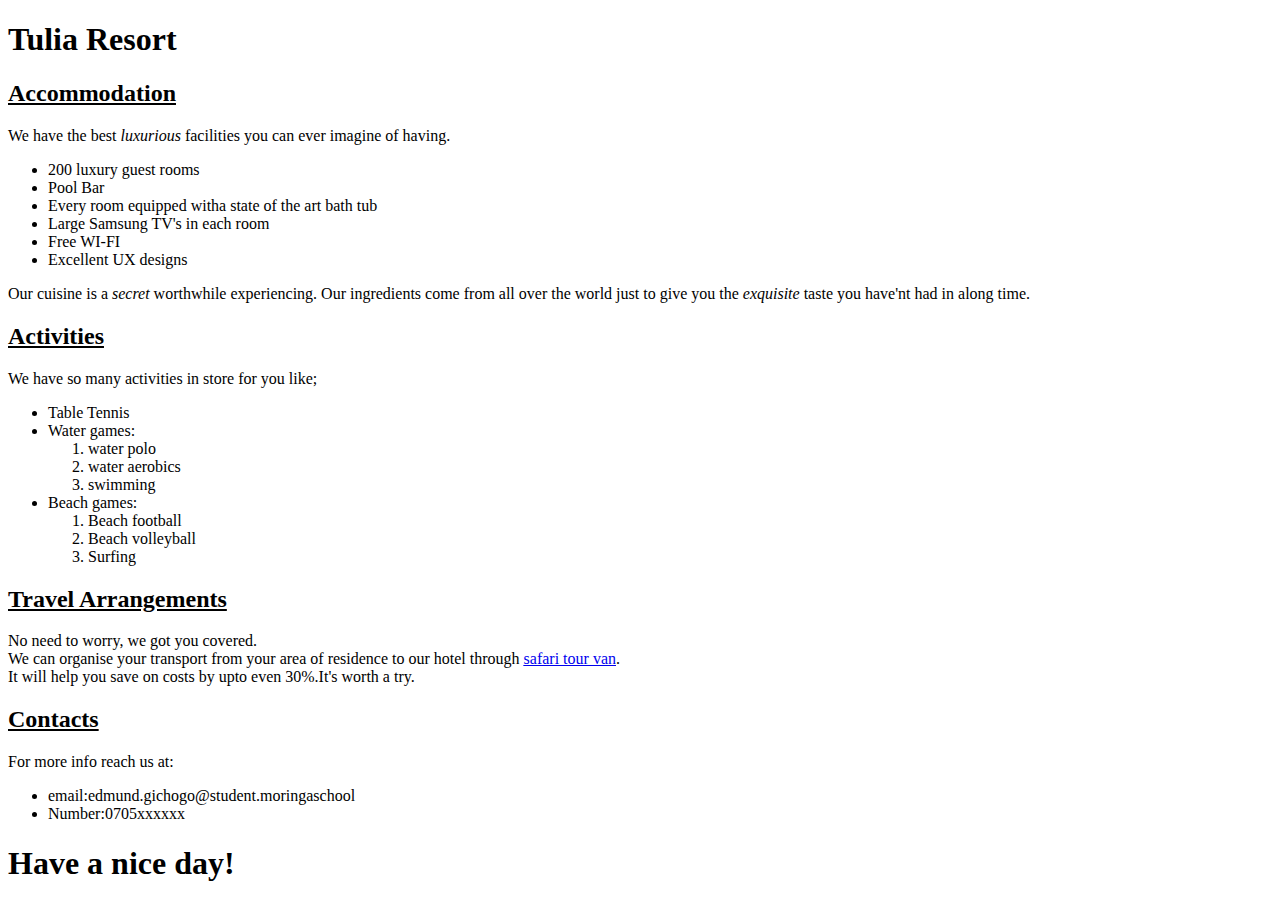
==== Tulia.html @ fbc11326 "add images" ====
<!DOCTYPE html>
<html>
<head>
    <title>Tulia Resort</title>

</head>
<body>
    <h1>Tulia Resort</h1>

    <h2><u>Accommodation</u></h2>
        <p>We have the best <em>luxurious</em> facilities you can ever imagine of having.</p>
        <p>
            <ul>
                <li>200 luxury guest rooms</li>
                <li>Pool Bar</li>
                <li>Every room equipped witha state of the art bath tub</li>
                <li>Large Samsung TV's in each room</li>
                <li>Free WI-FI</li>
                <li>Excellent UX designs</li>
            </ul>
        </p>
        <p>Our cuisine is a <i>secret</i> worthwhile experiencing. Our ingredients come from all over the world just to give you the <em>exquisite</em> taste you have'nt had in along time.</p>
    <h2><u>Activities</u></h2>
        <p>We have so many activities in store for you like;</p>
            <ul>
                <li>Table Tennis</li>
                <li>Water games:</br>
                 <div>
                  <ol>
                   <li>water polo</li>
                   <li>water aerobics</li>
                   <li>swimming</li>
                  </ol>
                </div></li>
                <li>Beach games:</br></li>
                 <div>
                    <ol>
                     <li>Beach football</li>
                     <li>Beach volleyball</li>
                     <li>Surfing</li>
                    </ol>
                 </div>
            </ul>
                <div>
    <h2><u>Travel Arrangements</u></h2>
                </div>
        <p>No need to worry, we got you covered.</br>We can organise your transport from your area of residence to our hotel through <a href=https://www.bammtours.co.ke/tour-van-for-hire><u>safari tour van</u></a>.</br>It will help you save on costs by upto even 30%.It's worth a try.</p>
    <h2><u>Contacts</u></h2>
        <p>
        For more info reach us at:</br>
            <ul>
                <li>email:edmund.gichogo@student.moringaschool</li>
                <li>Number:0705xxxxxx</li>
            </ul>
        </p>
    <h1>Have a nice day!</h1>

</body>

</html>
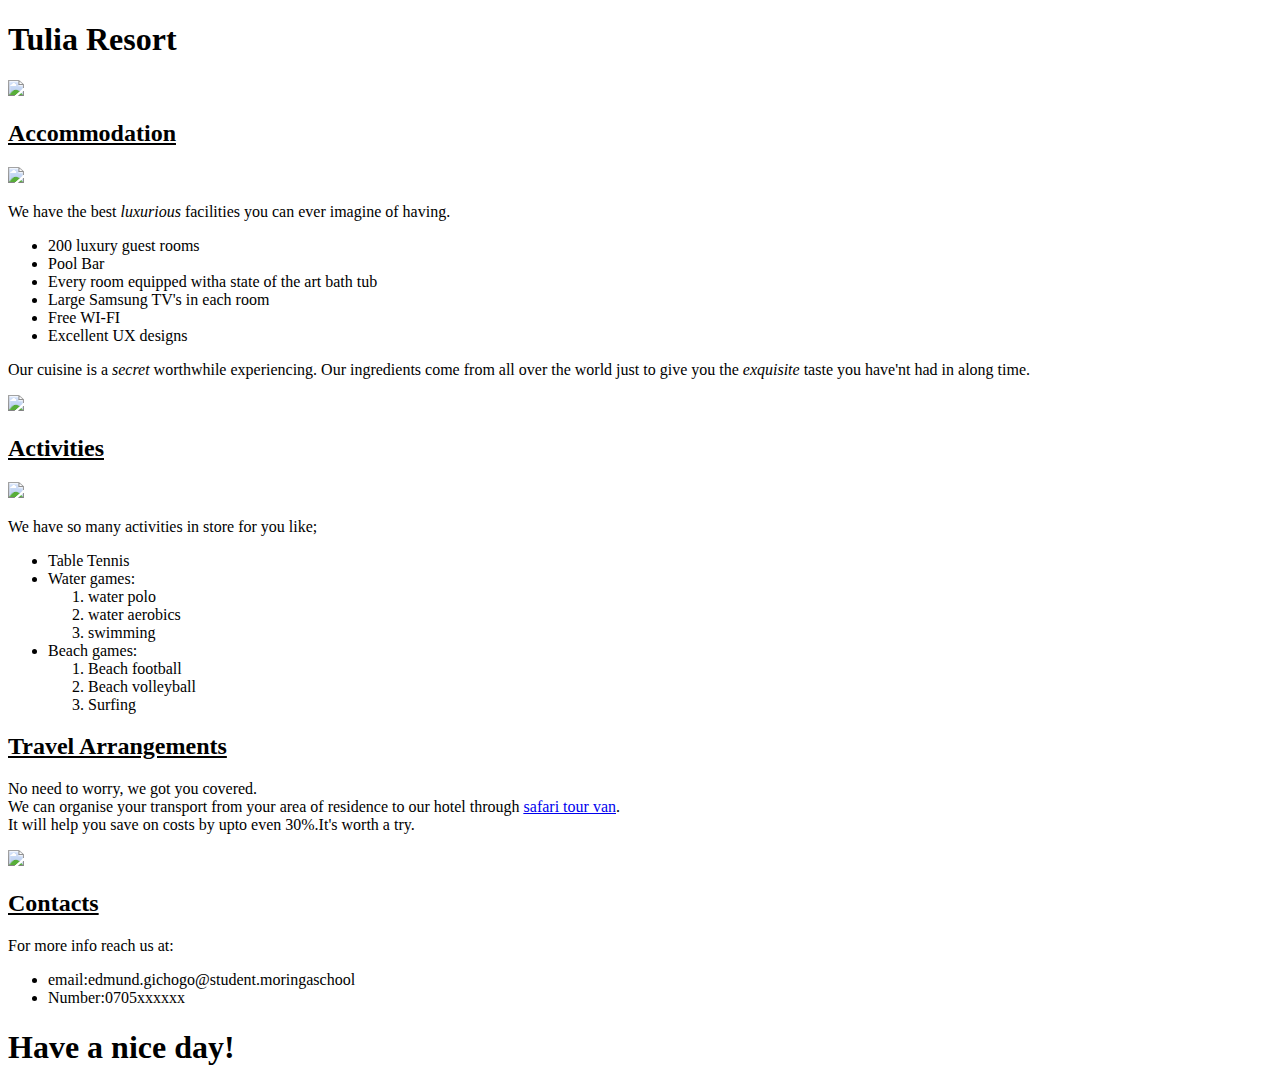
==== commit ee51f273: "add pictures" ====
--- a/Tulia.html
+++ b/Tulia.html
@@ -6,8 +6,9 @@
 </head>
 <body>
     <h1>Tulia Resort</h1>
-
+        <img src="Images/hotel.jpg">
     <h2><u>Accommodation</u></h2>
+        <img src="Images/room.jpg">
         <p>We have the best <em>luxurious</em> facilities you can ever imagine of having.</p>
         <p>
             <ul>
@@ -20,7 +21,9 @@
             </ul>
         </p>
         <p>Our cuisine is a <i>secret</i> worthwhile experiencing. Our ingredients come from all over the world just to give you the <em>exquisite</em> taste you have'nt had in along time.</p>
+        <img src="Images/food.jpg">
     <h2><u>Activities</u></h2>
+        <img src="Images/games.jpg">
         <p>We have so many activities in store for you like;</p>
             <ul>
                 <li>Table Tennis</li>
@@ -45,6 +48,7 @@
     <h2><u>Travel Arrangements</u></h2>
                 </div>
         <p>No need to worry, we got you covered.</br>We can organise your transport from your area of residence to our hotel through <a href=https://www.bammtours.co.ke/tour-van-for-hire><u>safari tour van</u></a>.</br>It will help you save on costs by upto even 30%.It's worth a try.</p>
+        <img src="Images/tour van.jpg">
     <h2><u>Contacts</u></h2>
         <p>
         For more info reach us at:</br>
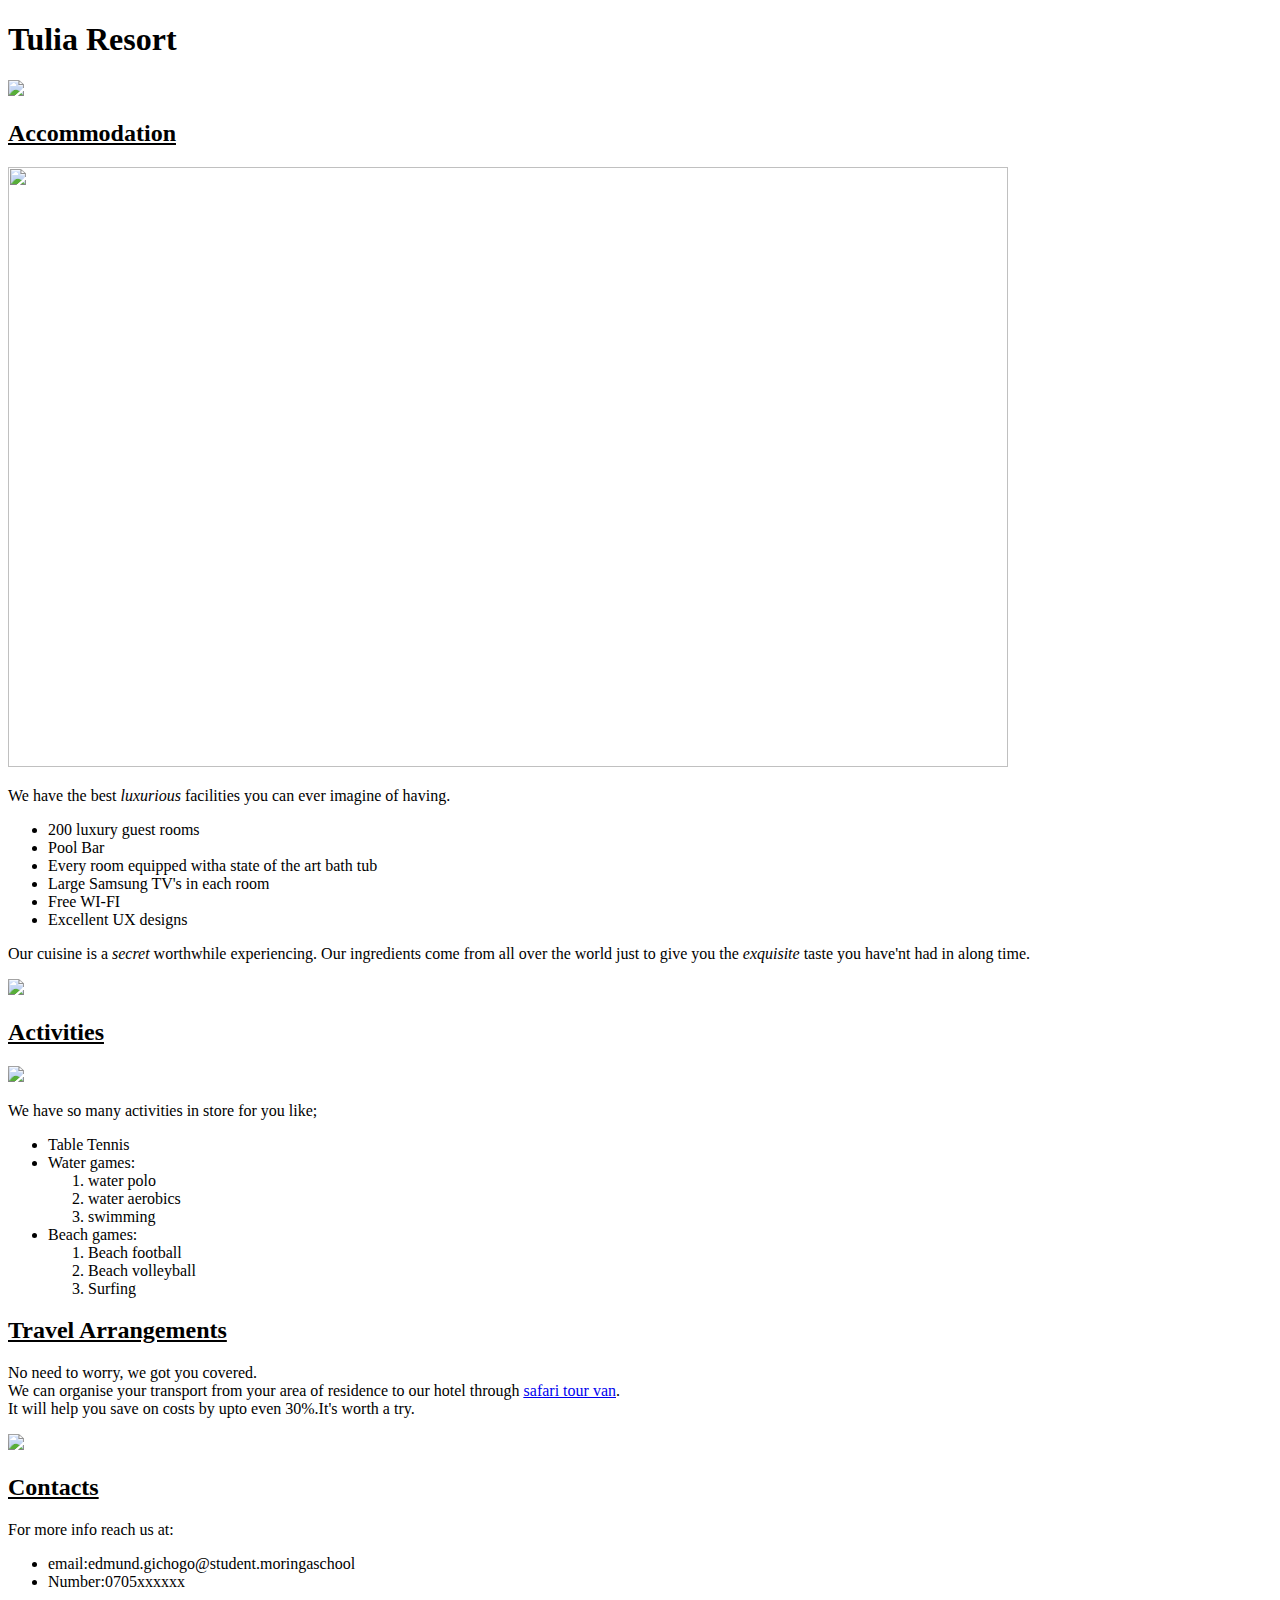
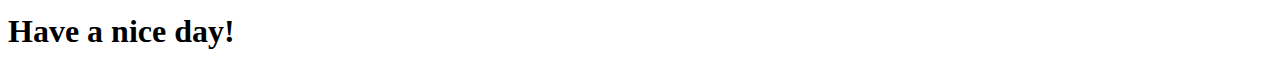
==== commit bb542204: "add more font style" ====
--- a/Tulia.html
+++ b/Tulia.html
@@ -2,14 +2,21 @@
 <html>
 <head>
     <title>Tulia Resort</title>
-
+    <link href="css/style.css" rel="stylesheet">
 </head>
 <body>
     <h1>Tulia Resort</h1>
+                <div id="image1">
         <img src="Images/hotel.jpg">
+                </div>
+                <div id="title2"> 
     <h2><u>Accommodation</u></h2>
-        <img src="Images/room.jpg">
+                </div>
+                <div id="image2">
+        <img src="Images/room.jpg" height="600px" width="1000px">
+                </div>
         <p>We have the best <em>luxurious</em> facilities you can ever imagine of having.</p>
+                <div id="paragraph1">
         <p>
             <ul>
                 <li>200 luxury guest rooms</li>
@@ -20,36 +27,42 @@
                 <li>Excellent UX designs</li>
             </ul>
         </p>
+                </div>
         <p>Our cuisine is a <i>secret</i> worthwhile experiencing. Our ingredients come from all over the world just to give you the <em>exquisite</em> taste you have'nt had in along time.</p>
+                <div id="image3">
         <img src="Images/food.jpg">
     <h2><u>Activities</u></h2>
         <img src="Images/games.jpg">
+                </div>
+                <div id="paragraph1">
         <p>We have so many activities in store for you like;</p>
             <ul>
                 <li>Table Tennis</li>
                 <li>Water games:</br>
-                 <div>
                   <ol>
                    <li>water polo</li>
                    <li>water aerobics</li>
                    <li>swimming</li>
                   </ol>
-                </div></li>
                 <li>Beach games:</br></li>
-                 <div>
                     <ol>
                      <li>Beach football</li>
                      <li>Beach volleyball</li>
                      <li>Surfing</li>
                     </ol>
-                 </div>
             </ul>
-                <div>
+                </div>
+                <div id="title2">
     <h2><u>Travel Arrangements</u></h2>
                 </div>
+                <div id="paragraph1">
         <p>No need to worry, we got you covered.</br>We can organise your transport from your area of residence to our hotel through <a href=https://www.bammtours.co.ke/tour-van-for-hire><u>safari tour van</u></a>.</br>It will help you save on costs by upto even 30%.It's worth a try.</p>
+                </div>
+                <div id="title2">
         <img src="Images/tour van.jpg">
+                <div id="paragraph1">
     <h2><u>Contacts</u></h2>
+                </div>
         <p>
         For more info reach us at:</br>
             <ul>
@@ -57,8 +70,10 @@
                 <li>Number:0705xxxxxx</li>
             </ul>
         </p>
+                <div id="title2">
     <h1>Have a nice day!</h1>
-
+                </div>
+                </div>
 </body>
 
 </html>